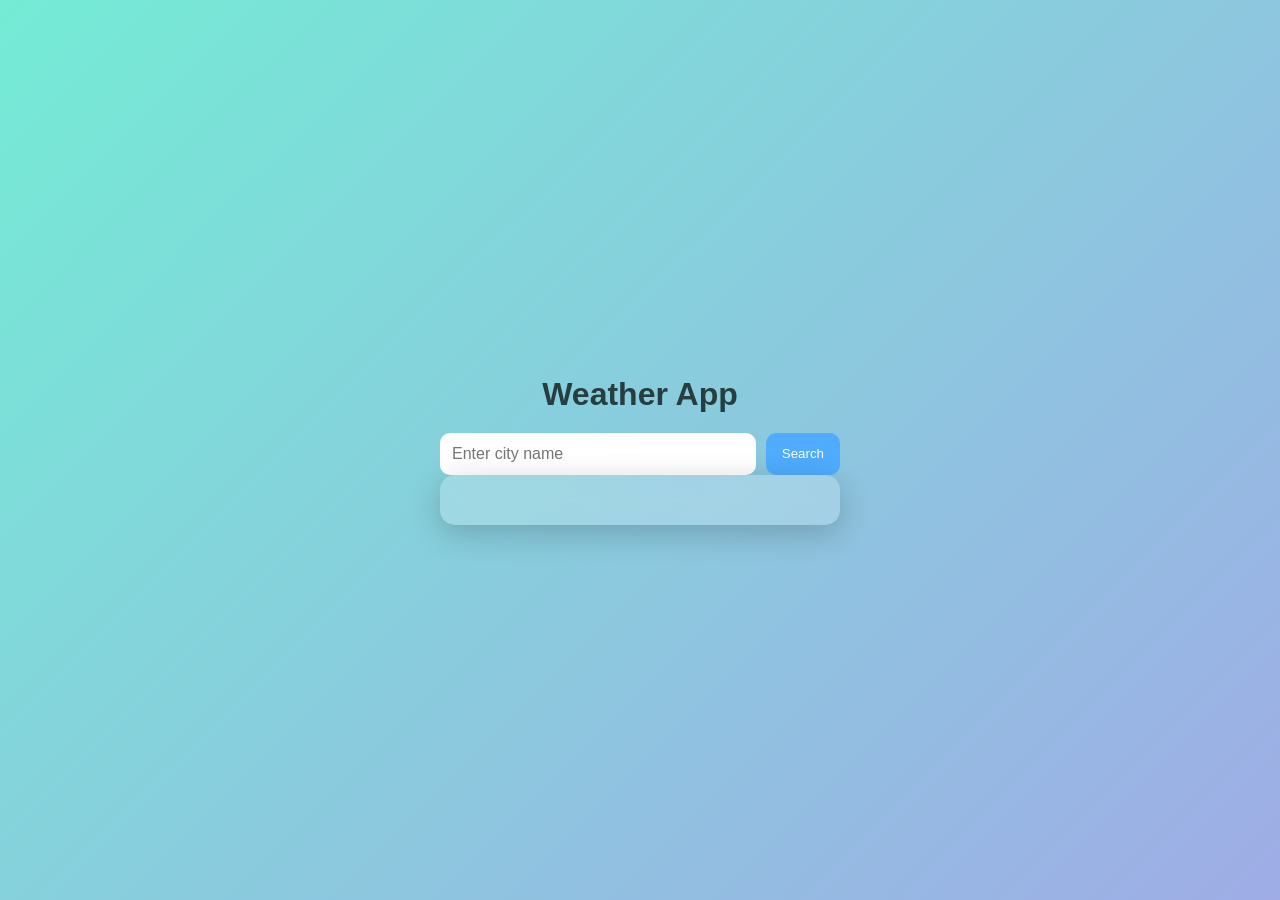
==== Project-WeatherApp/index.html @ a437bf27 "upload project and add files" ====
<html>
<head>
    <title>Weather App</title>
    <meta charset="UTF-8">
    <meta name="viewport" content="width=device-width, initial-scale=1.0">
    <link rel="stylesheet" href="style.css">
</head>
<body>
    
    <div class="container">
        <h1 id="heading">Weather App</h1>
        <form action="" class="input">
        <input type="text" id="inputvalue" placeholder="Enter city name" />
        <button type="submit" value="submit">Search</button>
        </form>
        <div id="weatherResult" class="card">
            <p class="cityName"></p>
            <p class="temperature"></p>
            <p class="description"></p>
            <p class="windspeed"></p>
        </div>
    </div>

    <script src="script.js"></script>
</html>
---- Project-WeatherApp/style.css ----
* {
margin: 0;
padding: 0;
box-sizing: border-box;
}


body {
font-family: 'Poppins', sans-serif;
height: 100vh;
background: linear-gradient(135deg, #74ebd5, #9face6);    
display: flex;
justify-content: center;
align-items: center;
}


.container {
width: 90%;
max-width: 400px;
text-align: center;
}

#heading {
color: rgb(38, 62, 63);
margin-bottom: 20px;
font-size: 32px;
}
.input {
display: flex;
gap: 10px;
}

.input input {
flex:1;
padding: 12px;
border: none;
border-radius: 10px;
outline: none;
font-size: 16px;
}

.input button {
padding: 12px 16px;
border: none;
border-radius: 10px;
background: #4facfe;
color: white;
cursor: pointer;
transition: 0.3s;
white-space: nowrap;
}

.input button:hover {
background: #00c6ff;
}

.card {
background: rgba(255, 255, 255, 0.2);
backdrop-filter: blur(10px);
padding: 20px;
border-radius: 15px;
color: rgb(19, 17, 17);
box-shadow: 0 8px 32px rgba(0,0,0,0.2);
}

.card p {
margin: 10px 0;
font-size: 18px;
}

@media (max-width: 500px) {
.input {
flex-direction: row;
}
}
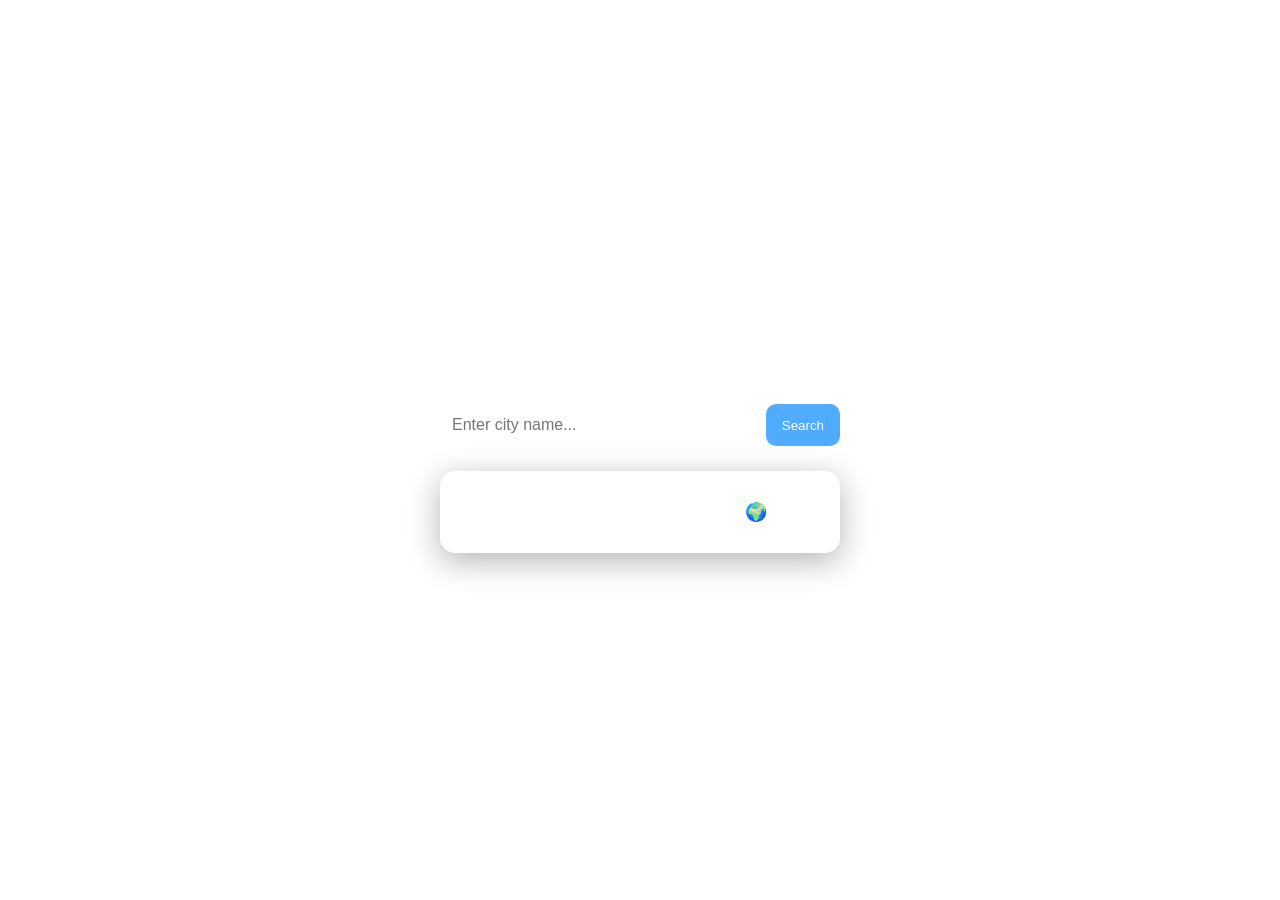
==== commit eeaa246a: "update project ui and add on bg video" ====
--- a/Project-WeatherApp/index.html
+++ b/Project-WeatherApp/index.html
@@ -1,25 +1,33 @@
-<html>
+<!DOCTYPE html>
+<html lang="en">
 <head>
-    <title>Weather App</title>
     <meta charset="UTF-8">
     <meta name="viewport" content="width=device-width, initial-scale=1.0">
+    <title>Weather App</title>
     <link rel="stylesheet" href="style.css">
 </head>
 <body>
-    
-    <div class="container">
-        <h1 id="heading">Weather App</h1>
-        <form action="" class="input">
-        <input type="text" id="inputvalue" placeholder="Enter city name" />
-        <button type="submit" value="submit">Search</button>
-        </form>
-        <div id="weatherResult" class="card">
-            <p class="cityName"></p>
-            <p class="temperature"></p>
-            <p class="description"></p>
-            <p class="windspeed"></p>
-        </div>
+
+<!-- 🎥 Background Video -->
+<video autoplay muted loop id="bgVideo">
+    <source src="bg.mp4" type="video/mp4">
+</video>
+
+<div class="container">
+
+    <h1 id="heading">🌤 Weather App</h1>
+
+    <form class="input">
+        <input type="text" id="inputvalue" placeholder="Enter city name..." />
+        <button type="submit">Search</button>
+    </form>
+
+    <div id="weatherResult" class="card">
+        <p>Search a city to see weather 🌍</p>
     </div>
 
-    <script src="script.js"></script>
-</html>
+</div>
+
+<script src="script.js"></script>
+</body>
+</html>
--- a/Project-WeatherApp/style.css
+++ b/Project-WeatherApp/style.css
@@ -1,76 +1,98 @@
 * {
-margin: 0;
-padding: 0;
-box-sizing: border-box;
+  margin: 0;
+  padding: 0;
+  box-sizing: border-box;
 }
 
+/* bg */
+#bgVideo {
+  position: fixed;
+  top: 0;
+  left: 0;
+  width: 100%;
+  height: 100%;
+  object-fit: cover;
+  z-index: -1;
+}
 
 body {
-font-family: 'Poppins', sans-serif;
-height: 100vh;
-background: linear-gradient(135deg, #74ebd5, #9face6);    
-display: flex;
-justify-content: center;
-align-items: center;
+  font-family: 'Poppins', sans-serif;
+  min-height: 100vh;
+  display: flex;
+  justify-content: center;
+  align-items: center;
 }
 
-
+/* Container */
 .container {
-width: 90%;
-max-width: 400px;
-text-align: center;
+  width: 90%;
+  max-width: 400px;
+  text-align: center;
 }
 
+/* Heading */
 #heading {
-color: rgb(38, 62, 63);
-margin-bottom: 20px;
-font-size: 32px;
+  color: white;
+  margin-bottom: 20px;
+  font-size: 32px;
 }
+
+/* Input area */
 .input {
-display: flex;
-gap: 10px;
+  display: flex;
+  gap: 10px;
+  margin-bottom: 25px;
 }
 
 .input input {
-flex:1;
-padding: 12px;
-border: none;
-border-radius: 10px;
-outline: none;
-font-size: 16px;
+  flex: 1;
+  padding: 12px;
+  border: none;
+  border-radius: 10px;
+  outline: none;
+  font-size: 16px;
 }
 
 .input button {
-padding: 12px 16px;
-border: none;
-border-radius: 10px;
-background: #4facfe;
-color: white;
-cursor: pointer;
-transition: 0.3s;
-white-space: nowrap;
+  padding: 12px 16px;
+  border: none;
+  border-radius: 10px;
+  background: #4facfe;
+  color: white;
+  cursor: pointer;
+  transition: 0.3s;
+  white-space: nowrap;
 }
 
 .input button:hover {
-background: #00c6ff;
+  background: #00c6ff;
 }
 
+/* Weather Card */
 .card {
-background: rgba(255, 255, 255, 0.2);
-backdrop-filter: blur(10px);
-padding: 20px;
-border-radius: 15px;
-color: rgb(19, 17, 17);
-box-shadow: 0 8px 32px rgba(0,0,0,0.2);
+  background: rgba(255, 255, 255, 0.2);
+  backdrop-filter: blur(12px);
+  padding: 20px;
+  border-radius: 15px;
+  color: white;
+  box-shadow: 0 8px 32px rgba(0,0,0,0.3);
+  animation: fadeIn 0.5s ease;
 }
 
 .card p {
-margin: 10px 0;
-font-size: 18px;
+  margin: 10px 0;
+  font-size: 18px;
 }
 
+/* Animation */
+@keyframes fadeIn {
+  from { opacity: 0; transform: translateY(10px); }
+  to { opacity: 1; transform: translateY(0); }
+}
+
+/* Mobile */
 @media (max-width: 500px) {
-.input {
-flex-direction: row;
-}
+  .input {
+    flex-direction: row;
+  }
 }
